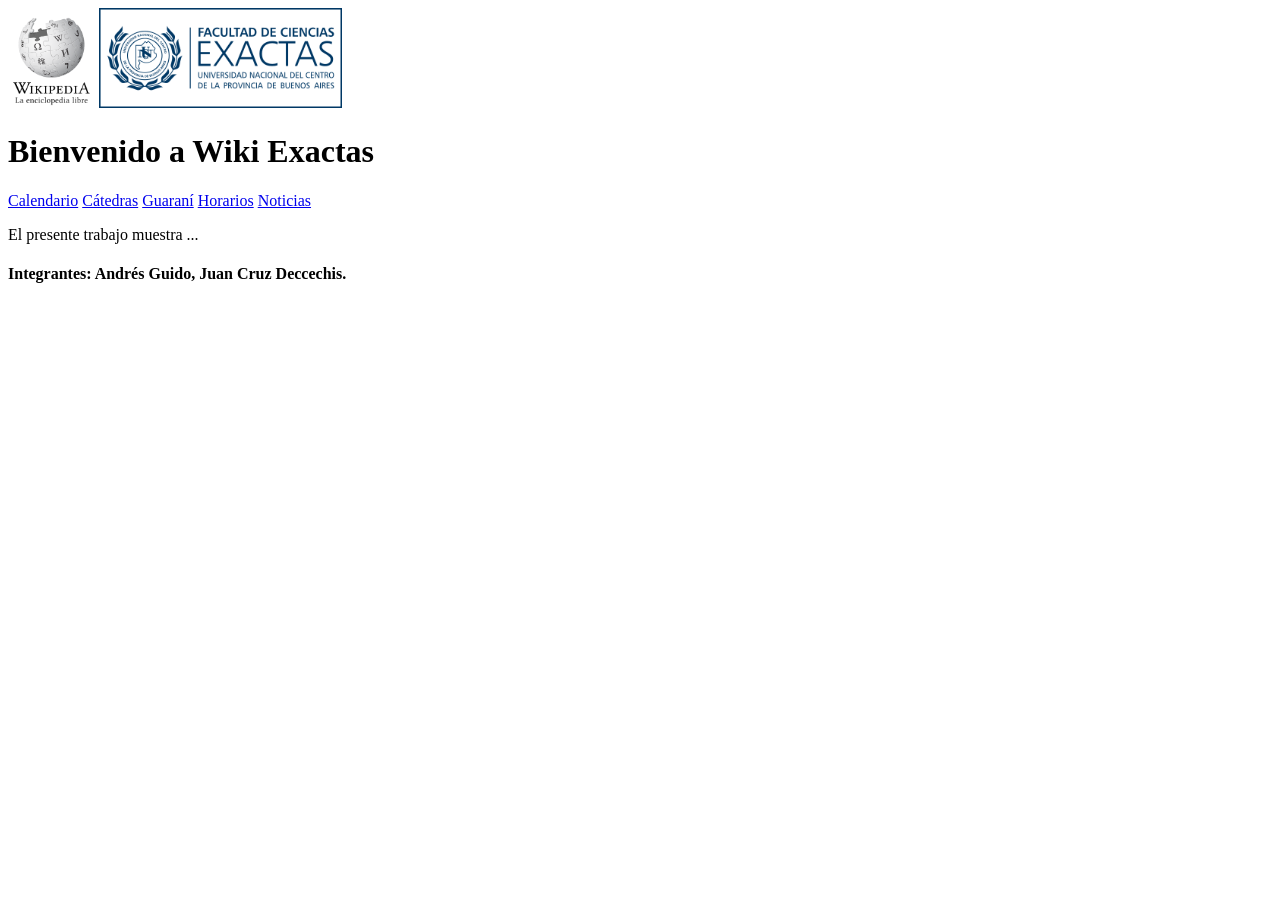
==== index.html @ 4669bd7f "first commit" ====
<!DOCTYPE html>
<html>
<head>
	<meta charset="utf-8">
	<title> Wiki-Exactas</title>
	<link rel="stylesheet" href="style.css">
</head>
<body>
	<div class="encabezado">
		<a href="index.html"> <img src="wikipedia.png" alt="Wikipedia Logo" height="100px"></a>
		<img src="exactas.png" alt="Exactas Logo" height="100px">
		<h1>Bienvenido a Wiki Exactas</h1>
	</div>
	<div class="cuerpo">
		<nav>
			<a href="calendario.html">Calendario</a>
			<a href="catedras.html">Cátedras</a>
			<a href="https://g3w.exa.unicen.edu.ar/guarani3w/">Guaraní</a>
			<a href="https://www.exa.unicen.edu.ar/es/estudios/horarios">Horarios</a>
			<a href="https://www.exa.unicen.edu.ar/es/noticias">Noticias</a>
		</nav>
		<p>El presente trabajo muestra ...</p>
	</div>
	<div class="pie">
		<h4>Integrantes: Andrés Guido, Juan Cruz Deccechis.</h4>
	</div>
</body>
</html>
---- style.css ----
.encabezado{
	align-content: center;
	width: auto;
	margin: 0 auto;
}
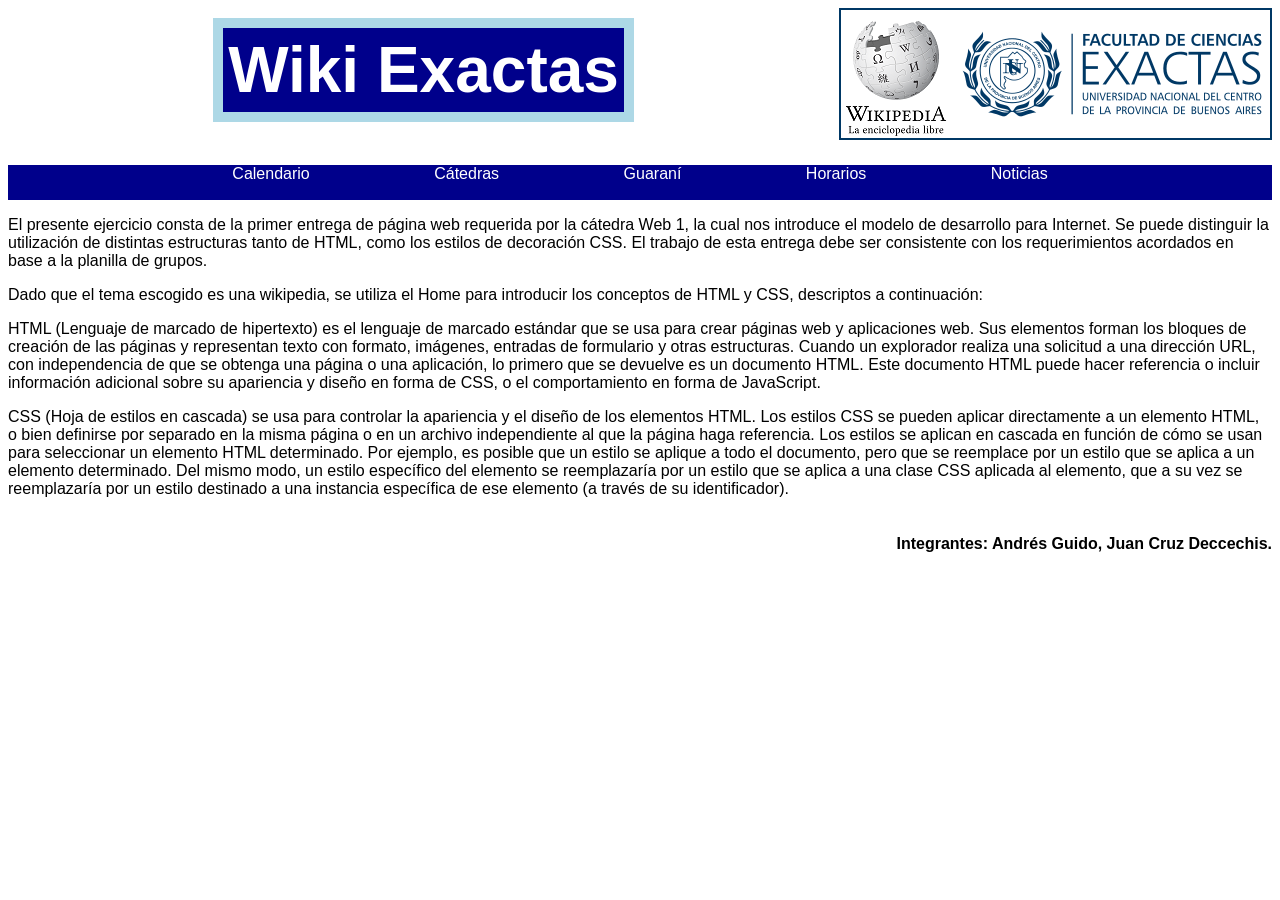
==== commit de19604f: "home terminado, catedras mejorado" ====
--- a/index.html
+++ b/index.html
@@ -3,13 +3,12 @@
 <head>
 	<meta charset="utf-8">
 	<title> Wiki-Exactas</title>
-	<link rel="stylesheet" href="style.css">
+	<link rel="stylesheet" href="css/style.css">
 </head>
 <body>
 	<div class="encabezado">
-		<a href="index.html"> <img src="wikipedia.png" alt="Wikipedia Logo" height="100px"></a>
-		<img src="exactas.png" alt="Exactas Logo" height="100px">
-		<h1>Bienvenido a Wiki Exactas</h1>
+		<h1>Wiki Exactas</h1>
+		<a href="index.html" id="logo"> <img src="images/exactas-wikipedia.png" alt="Logo de la página"></a>
 	</div>
 	<div class="cuerpo">
 		<nav>
@@ -19,10 +18,15 @@
 			<a href="https://www.exa.unicen.edu.ar/es/estudios/horarios">Horarios</a>
 			<a href="https://www.exa.unicen.edu.ar/es/noticias">Noticias</a>
 		</nav>
-		<p>El presente trabajo muestra ...</p>
+		<p>El presente ejercicio consta de la primer entrega de página web requerida por la cátedra Web 1, la cual nos introduce el modelo de desarrollo para Internet. Se puede distinguir la utilización de distintas estructuras tanto de HTML, como los estilos de decoración CSS. El trabajo de esta entrega debe ser consistente con los requerimientos acordados en base a la planilla de grupos.</p>
+		<div class="informacion">
+			<p>Dado que el tema escogido es una wikipedia, se utiliza el Home para introducir los conceptos de HTML y CSS, descriptos a continuación:</p>
+			<p>HTML (Lenguaje de marcado de hipertexto) es el lenguaje de marcado estándar que se usa para crear páginas web y aplicaciones web. Sus elementos forman los bloques de creación de las páginas y representan texto con formato, imágenes, entradas de formulario y otras estructuras. Cuando un explorador realiza una solicitud a una dirección URL, con independencia de que se obtenga una página o una aplicación, lo primero que se devuelve es un documento HTML. Este documento HTML puede hacer referencia o incluir información adicional sobre su apariencia y diseño en forma de CSS, o el comportamiento en forma de JavaScript.</p>
+			<p>CSS (Hoja de estilos en cascada) se usa para controlar la apariencia y el diseño de los elementos HTML. Los estilos CSS se pueden aplicar directamente a un elemento HTML, o bien definirse por separado en la misma página o en un archivo independiente al que la página haga referencia. Los estilos se aplican en cascada en función de cómo se usan para seleccionar un elemento HTML determinado. Por ejemplo, es posible que un estilo se aplique a todo el documento, pero que se reemplace por un estilo que se aplica a un elemento determinado. Del mismo modo, un estilo específico del elemento se reemplazaría por un estilo que se aplica a una clase CSS aplicada al elemento, que a su vez se reemplazaría por un estilo destinado a una instancia específica de ese elemento (a través de su identificador).</p>
+		</div>
 	</div>
 	<div class="pie">
 		<h4>Integrantes: Andrés Guido, Juan Cruz Deccechis.</h4>
 	</div>
 </body>
-</html>
+</html>
--- a/css/style.css
+++ b/css/style.css
@@ -0,0 +1,56 @@
+.encabezado{
+	align-content: center;
+	width: auto;
+	margin: 0 auto;
+	text-align: center;
+}
+
+h1{
+	display: inline-block;
+	font-family: Arial;
+	font-size: 4em;
+	color: white;
+	background-color: darkblue;
+	border:solid lightblue 10px;
+	padding: 5px;
+	margin-top: 10px;
+}
+
+#logo{
+	float: right;
+}
+
+.cuerpo{
+	clear: both;
+	font-family: sans-serif;
+}
+
+nav{
+	background: darkblue;
+	text-align: center;
+	height: 35px;
+}
+
+.cuerpo nav a{
+	color: white;
+	margin: 10px;
+	padding: 20px 50px;
+	text-decoration: none;
+}
+
+th, td, table{
+	border: 1px solid black;
+}
+
+thead{
+	color: blue;
+	background-color: lightgrey;
+}
+
+
+.pie{
+	font-family: Arial;
+	font-size: 14;
+	float: right;
+
+}
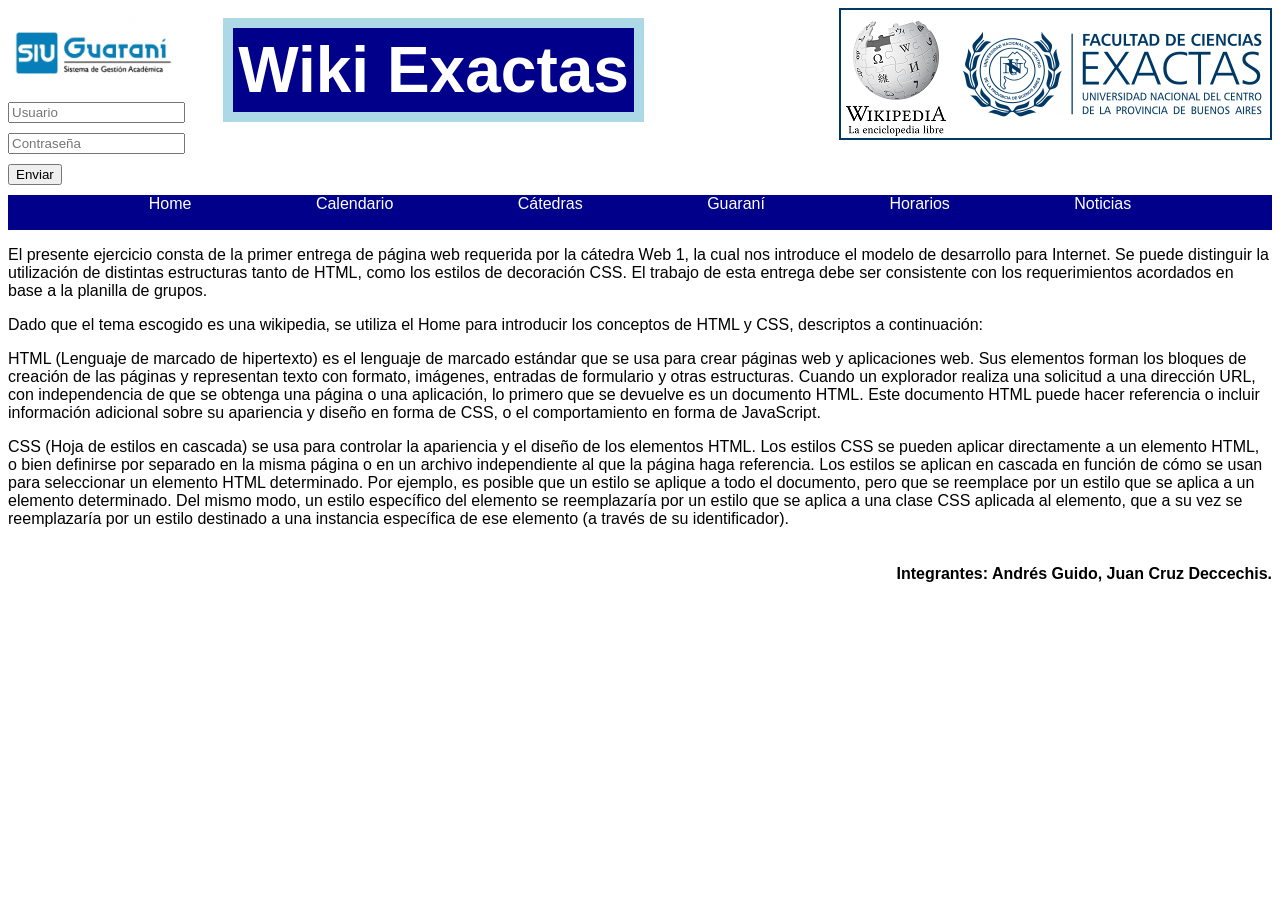
==== commit d28c942b: "Sitio Web Actualizado (falta completar Calendario y acomodar log guarani)" ====
--- a/index.html
+++ b/index.html
@@ -7,17 +7,26 @@
 </head>
 <body>
 	<div class="encabezado">
+        <div class="log-guarani">
+            <img src="images/logoguarani.png" alt="Logo Guaraní">
+            <form>
+                <input placeholder="Usuario" id="user" type="text" name="Usuario" value="">
+                <input placeholder="Contraseña" id="password" type="password" name="Password" value="">
+                <input type="submit" value="Enviar">
+            </form>
+        </div>
 		<h1>Wiki Exactas</h1>
 		<a href="index.html" id="logo"> <img src="images/exactas-wikipedia.png" alt="Logo de la página"></a>
 	</div>
 	<div class="cuerpo">
-		<nav>
-			<a href="calendario.html">Calendario</a>
-			<a href="catedras.html">Cátedras</a>
-			<a href="https://g3w.exa.unicen.edu.ar/guarani3w/">Guaraní</a>
-			<a href="https://www.exa.unicen.edu.ar/es/estudios/horarios">Horarios</a>
-			<a href="https://www.exa.unicen.edu.ar/es/noticias">Noticias</a>
-		</nav>
+        <nav>
+            <a href="index.html">Home</a>
+            <a href="calendario.html">Calendario</a>
+            <a href="catedras.html">Cátedras</a>
+            <a href="https://g3w.exa.unicen.edu.ar/guarani3w/" target="_blank">Guaraní</a>
+            <a href="https://www.exa.unicen.edu.ar/es/estudios/horarios" target="_blank">Horarios</a>
+            <a href="https://www.exa.unicen.edu.ar/es/noticias" target="_blank">Noticias</a>
+        </nav>
 		<p>El presente ejercicio consta de la primer entrega de página web requerida por la cátedra Web 1, la cual nos introduce el modelo de desarrollo para Internet. Se puede distinguir la utilización de distintas estructuras tanto de HTML, como los estilos de decoración CSS. El trabajo de esta entrega debe ser consistente con los requerimientos acordados en base a la planilla de grupos.</p>
 		<div class="informacion">
 			<p>Dado que el tema escogido es una wikipedia, se utiliza el Home para introducir los conceptos de HTML y CSS, descriptos a continuación:</p>
--- a/css/style.css
+++ b/css/style.css
@@ -16,8 +16,17 @@
 	margin-top: 10px;
 }
 
+.log-guarani{
+    float: left;
+    width: 20px;
+}
+
 #logo{
 	float: right;
+}
+
+form input{
+    margin-bottom: 10px;
 }
 
 .cuerpo{
@@ -31,11 +40,15 @@
 	height: 35px;
 }
 
-.cuerpo nav a{
+nav a{
 	color: white;
 	margin: 10px;
 	padding: 20px 50px;
 	text-decoration: none;
+}
+
+table{
+    margin: 0 auto;
 }
 
 th, td, table{
@@ -52,5 +65,4 @@
 	font-family: Arial;
 	font-size: 14;
 	float: right;
-
 }
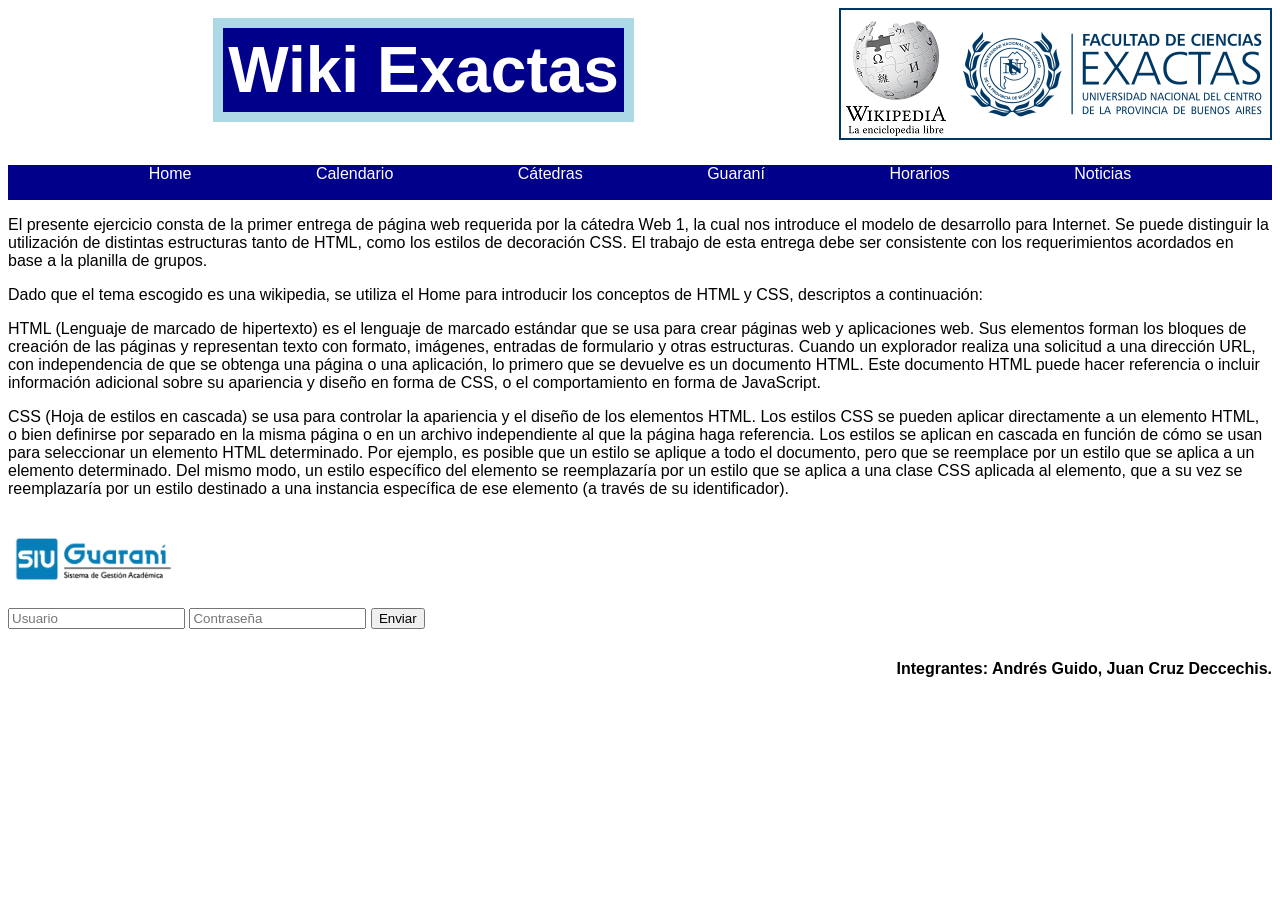
==== commit aadcc92a: "Stio Web Actualizado con Guarani abajo (Falta completar Calendario)" ====
--- a/index.html
+++ b/index.html
@@ -7,14 +7,6 @@
 </head>
 <body>
 	<div class="encabezado">
-        <div class="log-guarani">
-            <img src="images/logoguarani.png" alt="Logo Guaraní">
-            <form>
-                <input placeholder="Usuario" id="user" type="text" name="Usuario" value="">
-                <input placeholder="Contraseña" id="password" type="password" name="Password" value="">
-                <input type="submit" value="Enviar">
-            </form>
-        </div>
 		<h1>Wiki Exactas</h1>
 		<a href="index.html" id="logo"> <img src="images/exactas-wikipedia.png" alt="Logo de la página"></a>
 	</div>
@@ -33,7 +25,14 @@
 			<p>HTML (Lenguaje de marcado de hipertexto) es el lenguaje de marcado estándar que se usa para crear páginas web y aplicaciones web. Sus elementos forman los bloques de creación de las páginas y representan texto con formato, imágenes, entradas de formulario y otras estructuras. Cuando un explorador realiza una solicitud a una dirección URL, con independencia de que se obtenga una página o una aplicación, lo primero que se devuelve es un documento HTML. Este documento HTML puede hacer referencia o incluir información adicional sobre su apariencia y diseño en forma de CSS, o el comportamiento en forma de JavaScript.</p>
 			<p>CSS (Hoja de estilos en cascada) se usa para controlar la apariencia y el diseño de los elementos HTML. Los estilos CSS se pueden aplicar directamente a un elemento HTML, o bien definirse por separado en la misma página o en un archivo independiente al que la página haga referencia. Los estilos se aplican en cascada en función de cómo se usan para seleccionar un elemento HTML determinado. Por ejemplo, es posible que un estilo se aplique a todo el documento, pero que se reemplace por un estilo que se aplica a un elemento determinado. Del mismo modo, un estilo específico del elemento se reemplazaría por un estilo que se aplica a una clase CSS aplicada al elemento, que a su vez se reemplazaría por un estilo destinado a una instancia específica de ese elemento (a través de su identificador).</p>
 		</div>
+		<img src="images/logoguarani.png" alt="Logo Guaraní">
+		<form>
+			<input placeholder="Usuario" id="user" type="text" name="Usuario" value="">
+			<input placeholder="Contraseña" id="password" type="password" name="Password" value="">
+			<input type="submit" value="Enviar">
+		</form>
 	</div>
+
 	<div class="pie">
 		<h4>Integrantes: Andrés Guido, Juan Cruz Deccechis.</h4>
 	</div>
--- a/css/style.css
+++ b/css/style.css
@@ -14,11 +14,6 @@
 	border:solid lightblue 10px;
 	padding: 5px;
 	margin-top: 10px;
-}
-
-.log-guarani{
-    float: left;
-    width: 20px;
 }
 
 #logo{
@@ -60,9 +55,8 @@
 	background-color: lightgrey;
 }
 
-
-.pie{
+.pie h4{
 	font-family: Arial;
-	font-size: 14;
-	float: right;
+	text-align: right;
+	
 }
